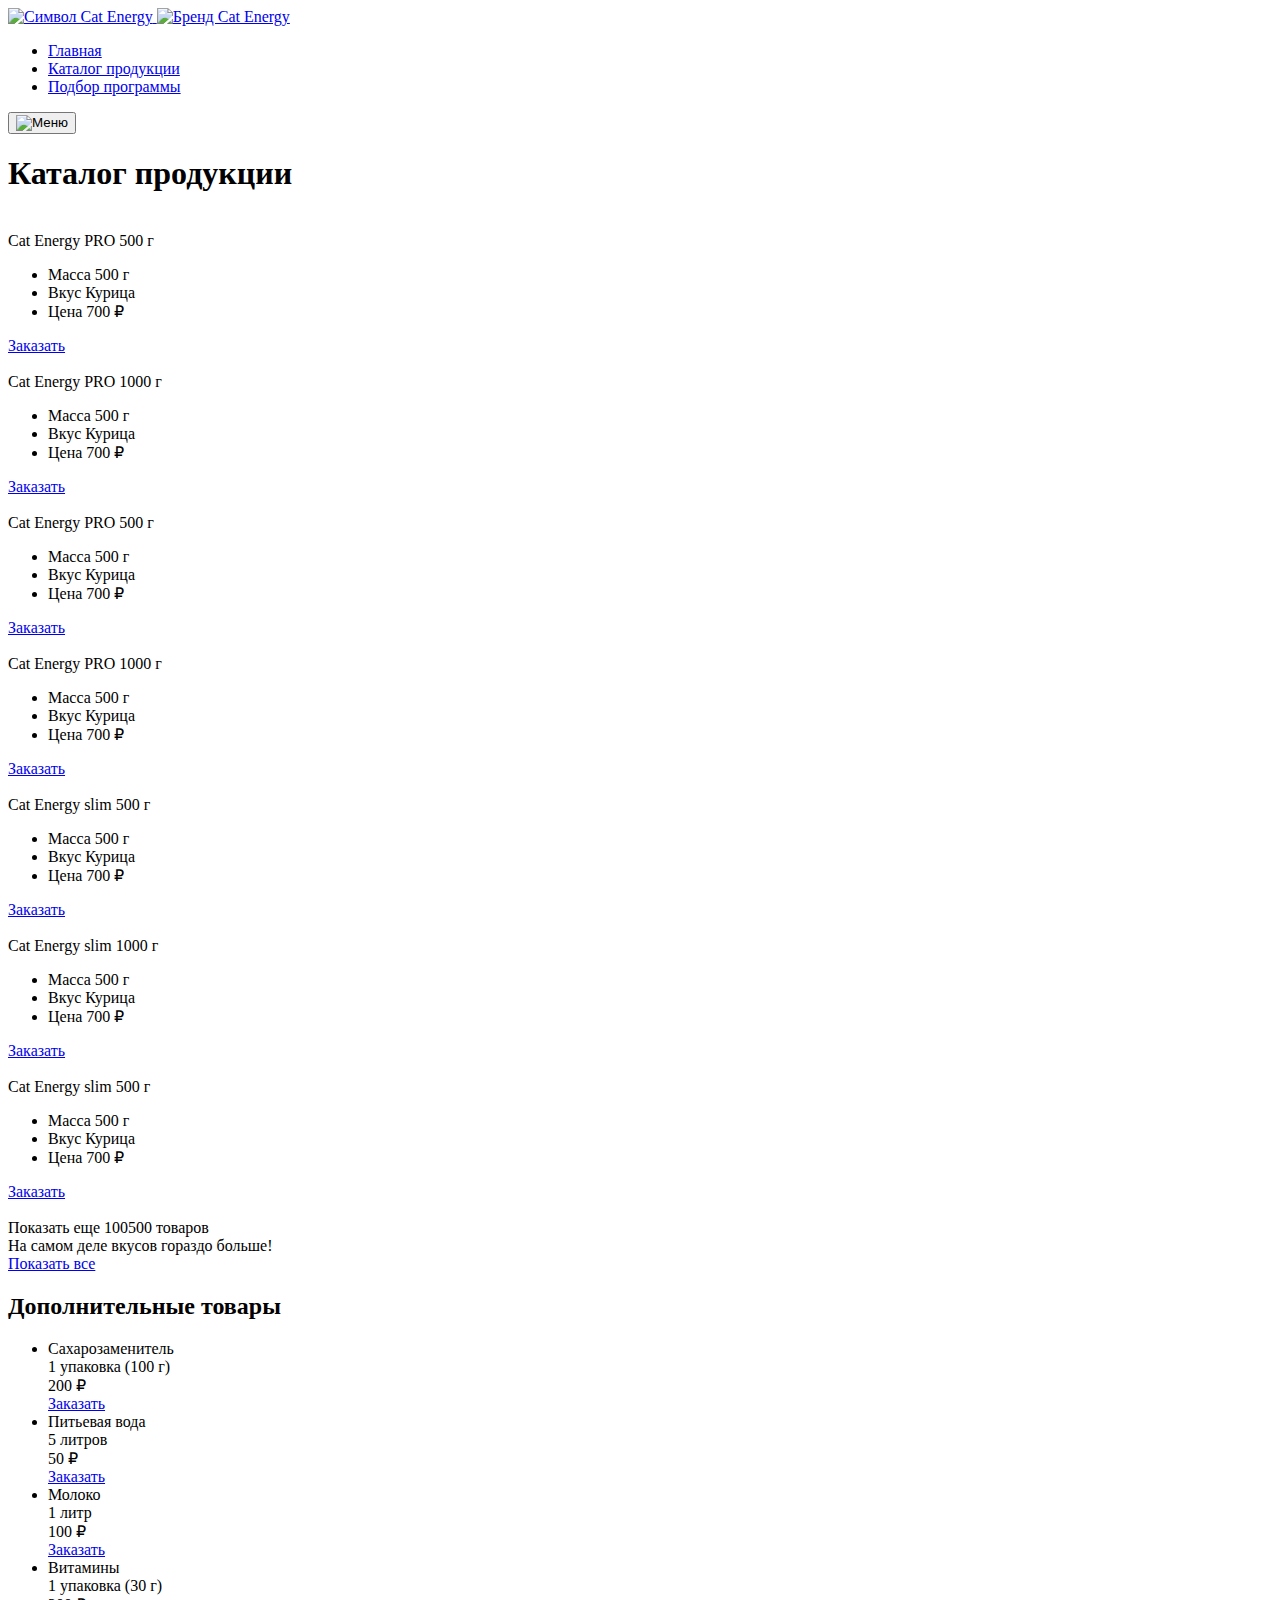
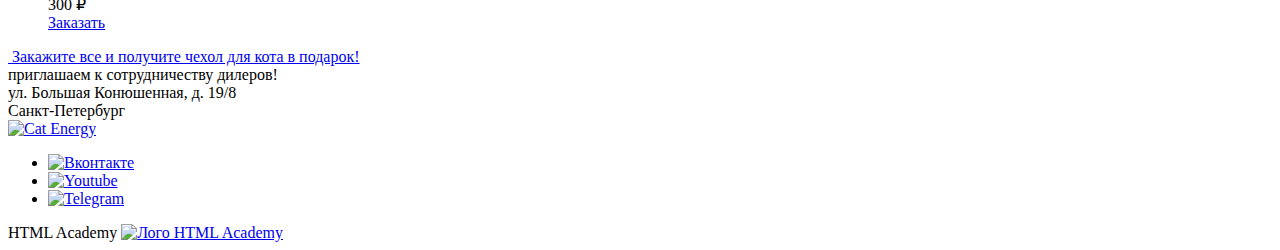
==== source/catalog.html @ 71e521a4 "добавляет разметку главной страницы" ====
<!doctype html>
<html lang="en">
<head>
  <meta charset="UTF-8">
  <meta name="viewport" content="width=device-width, initial-scale=1.0">
  <link rel="apple-touch-icon" sizes="180x180" href="/apple-touch-icon.png">
  <link rel="icon" type="image/png" sizes="32x32" href="/favicon-32x32.png">
  <link rel="icon" type="image/png" sizes="16x16" href="/favicon-16x16.png">
  <link rel="manifest" href="/site.webmanifest">
  <link rel="mask-icon" href="/safari-pinned-tab.svg" color="#f06351">
  <meta name="msapplication-TileColor" content="#ffffff">
  <meta name="theme-color" content="#ffffff">
  <title>Cat Energy</title>
</head>
<body>
<header class="header header--inside">
  <div class="container header__container">
    <div class="logo">
      <a class="logo__symbol" href="/">
        <picture>
          <source media="(max-width: 480px)" srcset="/assets/images/logo-symbol-mobile.svg">
          <source media="(min-width: 480px)" srcset="/assets/images/logo-symbol-desktop.svg">
          <img class="image" src="/assets/images/logo-symbol-mobile.svg" alt="Символ Cat Energy">
        </picture>
      </a>
      <a class="logo__brand" href="/">
        <img class="image" src="/assets/images/logo-brand.svg" alt="Бренд Cat Energy">
      </a>
    </div>
    <nav class="menu">
      <ul class="menu__list">
        <li class="menu__item">
          <a class="menu-item" href="#">Главная</a>
        </li>
        <li class="menu__item">
          <a class="menu-item" href="#">Каталог продукции</a>
        </li>
        <li class="menu__item">
          <a class="menu-item" href="#">Подбор программы</a>
        </li>
      </ul>
    </nav>
    <button class="hamburger" type="button">
      <img class="image" src="/assets/images/icon-hamburger.svg" alt="Меню">
    </button>
  </div>
</header>
<main class="main">
  <section class="title">
    <div class="container title__container">
      <h1 class="heading heading--one">Каталог продукции</h1>
    </div>
  </section>
  <div class="catalog">
    <div class="container catalog__container">
      <div class="catalog__item">
        <div class="catalog-item">
          <picture class="catalog-item__picture">
            <img src="" alt="">
          </picture>
          <div class="catalog-item__title">Cat Energy PRO 500 г</div>
          <div class="catalog-item__properties">
            <ul class="properties">
              <li class="properties__item">
                <span class="properties__key">Масса</span>
                <span class="properties__value">500 г</span>
              </li>
              <li class="properties__item">
                <span class="properties__key">Вкус</span>
                <span class="properties__value">Курица</span>
              </li>
              <li class="properties__item">
                <span class="properties__key">Цена</span>
                <span class="properties__value">700 ₽</span>
              </li>
            </ul>
          </div>
          <div class="catalog-item__button">
            <a class="button" href="#">Заказать</a>
          </div>
        </div>
      </div>
      <div class="catalog__item">
        <div class="catalog-item">
          <picture class="catalog-item__picture">
            <img src="" alt="">
          </picture>
          <div class="catalog-item__title">Cat Energy PRO 1000 г</div>
          <div class="catalog-item__properties">
            <ul class="properties">
              <li class="properties__item">
                <span class="properties__key">Масса</span>
                <span class="properties__value">500 г</span>
              </li>
              <li class="properties__item">
                <span class="properties__key">Вкус</span>
                <span class="properties__value">Курица</span>
              </li>
              <li class="properties__item">
                <span class="properties__key">Цена</span>
                <span class="properties__value">700 ₽</span>
              </li>
            </ul>
          </div>
          <div class="catalog-item__button">
            <a class="button" href="#">Заказать</a>
          </div>
        </div>
      </div>
      <div class="catalog__item">
        <div class="catalog-item">
          <picture class="catalog-item__picture">
            <img src="" alt="">
          </picture>
          <div class="catalog-item__title">Cat Energy PRO 500 г</div>
          <div class="catalog-item__properties">
            <ul class="properties">
              <li class="properties__item">
                <span class="properties__key">Масса</span>
                <span class="properties__value">500 г</span>
              </li>
              <li class="properties__item">
                <span class="properties__key">Вкус</span>
                <span class="properties__value">Курица</span>
              </li>
              <li class="properties__item">
                <span class="properties__key">Цена</span>
                <span class="properties__value">700 ₽</span>
              </li>
            </ul>
          </div>
          <div class="catalog-item__button">
            <a class="button" href="#">Заказать</a>
          </div>
        </div>
      </div>
      <div class="catalog__item">
        <div class="catalog-item">
          <picture class="catalog-item__picture">
            <img src="" alt="">
          </picture>
          <div class="catalog-item__title">Cat Energy PRO 1000 г</div>
          <div class="catalog-item__properties">
            <ul class="properties">
              <li class="properties__item">
                <span class="properties__key">Масса</span>
                <span class="properties__value">500 г</span>
              </li>
              <li class="properties__item">
                <span class="properties__key">Вкус</span>
                <span class="properties__value">Курица</span>
              </li>
              <li class="properties__item">
                <span class="properties__key">Цена</span>
                <span class="properties__value">700 ₽</span>
              </li>
            </ul>
          </div>
          <div class="catalog-item__button">
            <a class="button" href="#">Заказать</a>
          </div>
        </div>
      </div>
      <div class="catalog__item">
        <div class="catalog-item">
          <picture class="catalog-item__picture">
            <img src="" alt="">
          </picture>
          <div class="catalog-item__title">Cat Energy slim 500 г</div>
          <div class="catalog-item__properties">
            <ul class="properties">
              <li class="properties__item">
                <span class="properties__key">Масса</span>
                <span class="properties__value">500 г</span>
              </li>
              <li class="properties__item">
                <span class="properties__key">Вкус</span>
                <span class="properties__value">Курица</span>
              </li>
              <li class="properties__item">
                <span class="properties__key">Цена</span>
                <span class="properties__value">700 ₽</span>
              </li>
            </ul>
          </div>
          <div class="catalog-item__button">
            <a class="button" href="#">Заказать</a>
          </div>
        </div>
      </div>
      <div class="catalog__item">
        <div class="catalog-item">
          <picture class="catalog-item__picture">
            <img src="" alt="">
          </picture>
          <div class="catalog-item__title">Cat Energy slim 1000 г</div>
          <div class="catalog-item__properties">
            <ul class="properties">
              <li class="properties__item">
                <span class="properties__key">Масса</span>
                <span class="properties__value">500 г</span>
              </li>
              <li class="properties__item">
                <span class="properties__key">Вкус</span>
                <span class="properties__value">Курица</span>
              </li>
              <li class="properties__item">
                <span class="properties__key">Цена</span>
                <span class="properties__value">700 ₽</span>
              </li>
            </ul>
          </div>
          <div class="catalog-item__button">
            <a class="button" href="#">Заказать</a>
          </div>
        </div>
      </div>
      <div class="catalog__item">
        <div class="catalog-item">
          <picture class="catalog-item__picture">
            <img src="" alt="">
          </picture>
          <div class="catalog-item__title">Cat Energy slim 500 г</div>
          <div class="catalog-item__properties">
            <ul class="properties">
              <li class="properties__item">
                <span class="properties__key">Масса</span>
                <span class="properties__value">500 г</span>
              </li>
              <li class="properties__item">
                <span class="properties__key">Вкус</span>
                <span class="properties__value">Курица</span>
              </li>
              <li class="properties__item">
                <span class="properties__key">Цена</span>
                <span class="properties__value">700 ₽</span>
              </li>
            </ul>
          </div>
          <div class="catalog-item__button">
            <a class="button" href="#">Заказать</a>
          </div>
        </div>
      </div>
      <div class="catalog__item">
        <div class="catalog-more">
          <div class="catalog-more__icon">
            <img src="" alt="">
          </div>
          <div class="catalog-more__title">Показать еще 100500 товаров</div>
          <div class="catalog-more__description">На самом деле вкусов гораздо больше!</div>
          <div class="catalog-more__button">
            <a class="button button-gray" href="#">Показать все</a>
          </div>
        </div>
      </div>
    </div>
  </div>
  <section class="related">
    <div class="container related__container">
      <div class="related__heading">
        <h2 class="heading heading--three heading--divider">Дополнительные товары</h2>
      </div>
      <div class="related__main">
        <div class="related__products">
          <ul class="related-products">
            <li class="related-products__item">
              <div class="related-products-item">
                <div class="related-products-item__title">Сахарозаменитель</div>
                <div class="related-products-item__unit">1 упаковка (100 г)</div>
                <div class="related-products-item__price">200 ₽</div>
                <div class="related-products-item__button">
                  <a class="button" href="#">Заказать</a>
                </div>
              </div>
            </li>
            <li class="related-products__item">
              <div class="related-products-item">
                <div class="related-products-item__title">Питьевая вода</div>
                <div class="related-products-item__unit">5 литров</div>
                <div class="related-products-item__price">50 ₽</div>
                <div class="related-products-item__button">
                  <a class="button" href="#">Заказать</a>
                </div>
              </div>
            </li>
            <li class="related-products__item">
              <div class="related-products-item">
                <div class="related-products-item__title">Молоко</div>
                <div class="related-products-item__unit">1 литр</div>
                <div class="related-products-item__price">100 ₽</div>
                <div class="related-products-item__button">
                  <a class="button" href="#">Заказать</a>
                </div>
              </div>
            </li>
            <li class="related-products__item">
              <div class="related-products-item">
                <div class="related-products-item__title">Витамины</div>
                <div class="related-products-item__unit">1 упаковка (30 г)</div>
                <div class="related-products-item__price">300 ₽</div>
                <div class="related-products-item__button">
                  <a class="button" href="#">Заказать</a>
                </div>
              </div>
            </li>
          </ul>
        </div>
        <div class="related__gift">
          <a class="related-gift" href="#">
            <span class="related-gift__icon">
              <img src="" alt="">
            </span>
            <span class="related-gift__description">Закажите все
              и получите чехол для
              кота в подарок!
            </span>
          </a>
        </div>
      </div>
    </div>
  </section>
  <div class="contacts">
    <div class="container contacts__container">
      <div class="contacts-content">
        <div class="contacts-content__heading">
          приглашаем к сотрудничеству дилеров!
        </div>
        <div class="contacts-content__address">
          <div class="contacts-content-address">
            <div class="contacts-content-address__street">ул. Большая Конюшенная, д. 19/8</div>
            <div class="contacts-content-address__city">Санкт-Петербург</div>
          </div>
        </div>
      </div>
    </div>
    <div class="contacts__map" id="map"></div>
  </div>
</main>
<footer class="footer">
  <div class="container footer__container">
    <a class="footer-logo" href="/">
      <img src="/assets/images/logo-brand.svg" alt="Cat Energy">
    </a>
    <ul class="socials">
      <li class="socials__item">
        <a href="#"><img src="" alt="Вконтакте"></a>
      </li>
      <li class="socials__item">
        <a href="#"><img src="" alt="Youtube"></a>
      </li>
      <li class="socials__item">
        <a href="#"><img src="" alt="Telegram"></a>
      </li>
    </ul>
    <div class="copyright">
      <span class="copyright__title">HTML Academy</span>
      <a class="copyright__logo" href="#">
        <img src="" alt="Лого HTML Academy">
      </a>
    </div>
  </div>
</footer>

<script type="module" src="main.js"></script>
</body>
</html>
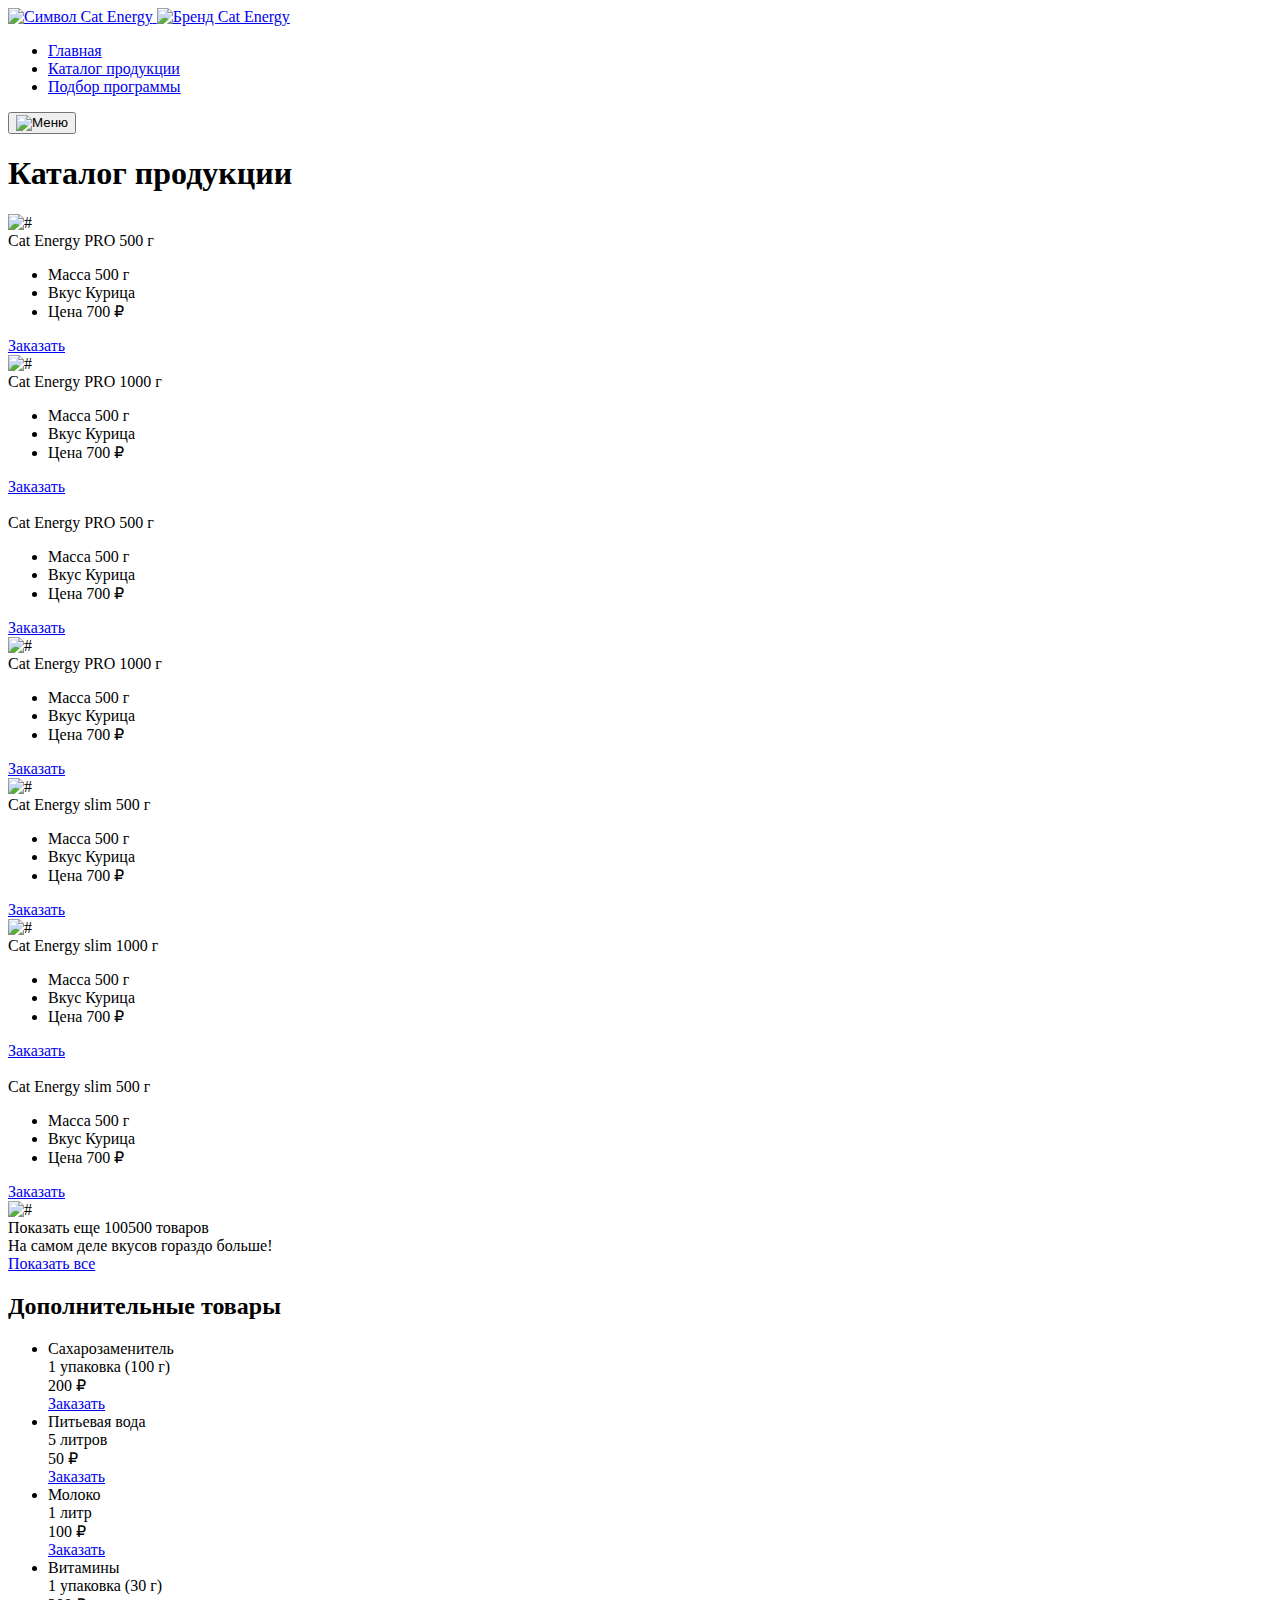
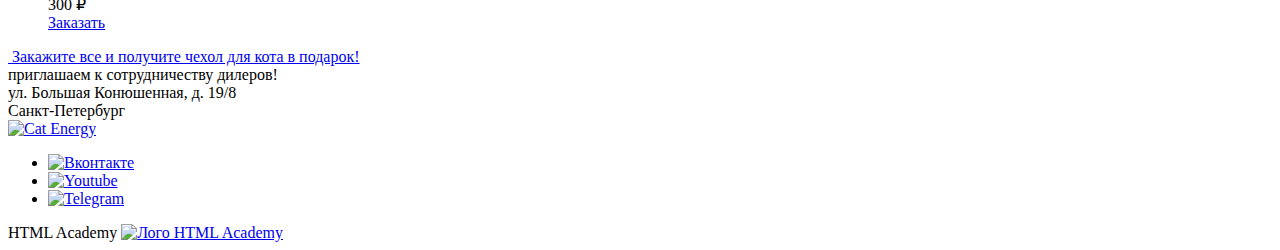
==== commit b989a82f: "Merge branch 'module2-task1'" ====
--- a/source/catalog.html
+++ b/source/catalog.html
@@ -2,15 +2,7 @@
 <html lang="en">
 <head>
   <meta charset="UTF-8">
-  <meta name="viewport" content="width=device-width, initial-scale=1.0">
-  <link rel="apple-touch-icon" sizes="180x180" href="/apple-touch-icon.png">
-  <link rel="icon" type="image/png" sizes="32x32" href="/favicon-32x32.png">
-  <link rel="icon" type="image/png" sizes="16x16" href="/favicon-16x16.png">
-  <link rel="manifest" href="/site.webmanifest">
-  <link rel="mask-icon" href="/safari-pinned-tab.svg" color="#f06351">
-  <meta name="msapplication-TileColor" content="#ffffff">
-  <meta name="theme-color" content="#ffffff">
-  <title>Cat Energy</title>
+  <title>HTML Academy: Кэт энерджи</title>
 </head>
 <body>
 <header class="header header--inside">
@@ -18,13 +10,13 @@
     <div class="logo">
       <a class="logo__symbol" href="/">
         <picture>
-          <source media="(max-width: 480px)" srcset="/assets/images/logo-symbol-mobile.svg">
-          <source media="(min-width: 480px)" srcset="/assets/images/logo-symbol-desktop.svg">
-          <img class="image" src="/assets/images/logo-symbol-mobile.svg" alt="Символ Cat Energy">
+          <source media="(max-width: 480px)" srcset="#">
+          <source media="(min-width: 480px)" srcset="#">
+          <img class="image" src="#" alt="Символ Cat Energy">
         </picture>
       </a>
       <a class="logo__brand" href="/">
-        <img class="image" src="/assets/images/logo-brand.svg" alt="Бренд Cat Energy">
+        <img class="image" src="#" alt="Бренд Cat Energy">
       </a>
     </div>
     <nav class="menu">
@@ -41,7 +33,7 @@
       </ul>
     </nav>
     <button class="hamburger" type="button">
-      <img class="image" src="/assets/images/icon-hamburger.svg" alt="Меню">
+      <img class="image" src="#" alt="Меню">
     </button>
   </div>
 </header>
@@ -56,6 +48,60 @@
       <div class="catalog__item">
         <div class="catalog-item">
           <picture class="catalog-item__picture">
+            <img src="#" alt="#">
+          </picture>
+          <div class="catalog-item__title">Cat Energy PRO 500 г</div>
+          <div class="catalog-item__properties">
+            <ul class="properties">
+              <li class="properties__item">
+                <span class="properties__key">Масса</span>
+                <span class="properties__value">500 г</span>
+              </li>
+              <li class="properties__item">
+                <span class="properties__key">Вкус</span>
+                <span class="properties__value">Курица</span>
+              </li>
+              <li class="properties__item">
+                <span class="properties__key">Цена</span>
+                <span class="properties__value">700 ₽</span>
+              </li>
+            </ul>
+          </div>
+          <div class="catalog-item__button">
+            <a class="button" href="#">Заказать</a>
+          </div>
+        </div>
+      </div>
+      <div class="catalog__item">
+        <div class="catalog-item">
+          <picture class="catalog-item__picture">
+            <img src="#" alt="#">
+          </picture>
+          <div class="catalog-item__title">Cat Energy PRO 1000 г</div>
+          <div class="catalog-item__properties">
+            <ul class="properties">
+              <li class="properties__item">
+                <span class="properties__key">Масса</span>
+                <span class="properties__value">500 г</span>
+              </li>
+              <li class="properties__item">
+                <span class="properties__key">Вкус</span>
+                <span class="properties__value">Курица</span>
+              </li>
+              <li class="properties__item">
+                <span class="properties__key">Цена</span>
+                <span class="properties__value">700 ₽</span>
+              </li>
+            </ul>
+          </div>
+          <div class="catalog-item__button">
+            <a class="button" href="#">Заказать</a>
+          </div>
+        </div>
+      </div>
+      <div class="catalog__item">
+        <div class="catalog-item">
+          <picture class="catalog-item__picture">
             <img src="" alt="">
           </picture>
           <div class="catalog-item__title">Cat Energy PRO 500 г</div>
@@ -83,7 +129,7 @@
       <div class="catalog__item">
         <div class="catalog-item">
           <picture class="catalog-item__picture">
-            <img src="" alt="">
+            <img src="#" alt="#">
           </picture>
           <div class="catalog-item__title">Cat Energy PRO 1000 г</div>
           <div class="catalog-item__properties">
@@ -110,61 +156,7 @@
       <div class="catalog__item">
         <div class="catalog-item">
           <picture class="catalog-item__picture">
-            <img src="" alt="">
-          </picture>
-          <div class="catalog-item__title">Cat Energy PRO 500 г</div>
-          <div class="catalog-item__properties">
-            <ul class="properties">
-              <li class="properties__item">
-                <span class="properties__key">Масса</span>
-                <span class="properties__value">500 г</span>
-              </li>
-              <li class="properties__item">
-                <span class="properties__key">Вкус</span>
-                <span class="properties__value">Курица</span>
-              </li>
-              <li class="properties__item">
-                <span class="properties__key">Цена</span>
-                <span class="properties__value">700 ₽</span>
-              </li>
-            </ul>
-          </div>
-          <div class="catalog-item__button">
-            <a class="button" href="#">Заказать</a>
-          </div>
-        </div>
-      </div>
-      <div class="catalog__item">
-        <div class="catalog-item">
-          <picture class="catalog-item__picture">
-            <img src="" alt="">
-          </picture>
-          <div class="catalog-item__title">Cat Energy PRO 1000 г</div>
-          <div class="catalog-item__properties">
-            <ul class="properties">
-              <li class="properties__item">
-                <span class="properties__key">Масса</span>
-                <span class="properties__value">500 г</span>
-              </li>
-              <li class="properties__item">
-                <span class="properties__key">Вкус</span>
-                <span class="properties__value">Курица</span>
-              </li>
-              <li class="properties__item">
-                <span class="properties__key">Цена</span>
-                <span class="properties__value">700 ₽</span>
-              </li>
-            </ul>
-          </div>
-          <div class="catalog-item__button">
-            <a class="button" href="#">Заказать</a>
-          </div>
-        </div>
-      </div>
-      <div class="catalog__item">
-        <div class="catalog-item">
-          <picture class="catalog-item__picture">
-            <img src="" alt="">
+            <img src="#" alt="#">
           </picture>
           <div class="catalog-item__title">Cat Energy slim 500 г</div>
           <div class="catalog-item__properties">
@@ -191,7 +183,7 @@
       <div class="catalog__item">
         <div class="catalog-item">
           <picture class="catalog-item__picture">
-            <img src="" alt="">
+            <img src="#" alt="#">
           </picture>
           <div class="catalog-item__title">Cat Energy slim 1000 г</div>
           <div class="catalog-item__properties">
@@ -245,7 +237,7 @@
       <div class="catalog__item">
         <div class="catalog-more">
           <div class="catalog-more__icon">
-            <img src="" alt="">
+            <img src="#" alt="#">
           </div>
           <div class="catalog-more__title">Показать еще 100500 товаров</div>
           <div class="catalog-more__description">На самом деле вкусов гораздо больше!</div>
@@ -340,28 +332,26 @@
 <footer class="footer">
   <div class="container footer__container">
     <a class="footer-logo" href="/">
-      <img src="/assets/images/logo-brand.svg" alt="Cat Energy">
+      <img src="#" alt="Cat Energy">
     </a>
     <ul class="socials">
       <li class="socials__item">
-        <a href="#"><img src="" alt="Вконтакте"></a>
+        <a href="#"><img src="#" alt="Вконтакте"></a>
       </li>
       <li class="socials__item">
-        <a href="#"><img src="" alt="Youtube"></a>
+        <a href="#"><img src="#" alt="Youtube"></a>
       </li>
       <li class="socials__item">
-        <a href="#"><img src="" alt="Telegram"></a>
+        <a href="#"><img src="#" alt="Telegram"></a>
       </li>
     </ul>
     <div class="copyright">
       <span class="copyright__title">HTML Academy</span>
       <a class="copyright__logo" href="#">
-        <img src="" alt="Лого HTML Academy">
+        <img src="#" alt="Лого HTML Academy">
       </a>
     </div>
   </div>
 </footer>
-
-<script type="module" src="main.js"></script>
 </body>
 </html>
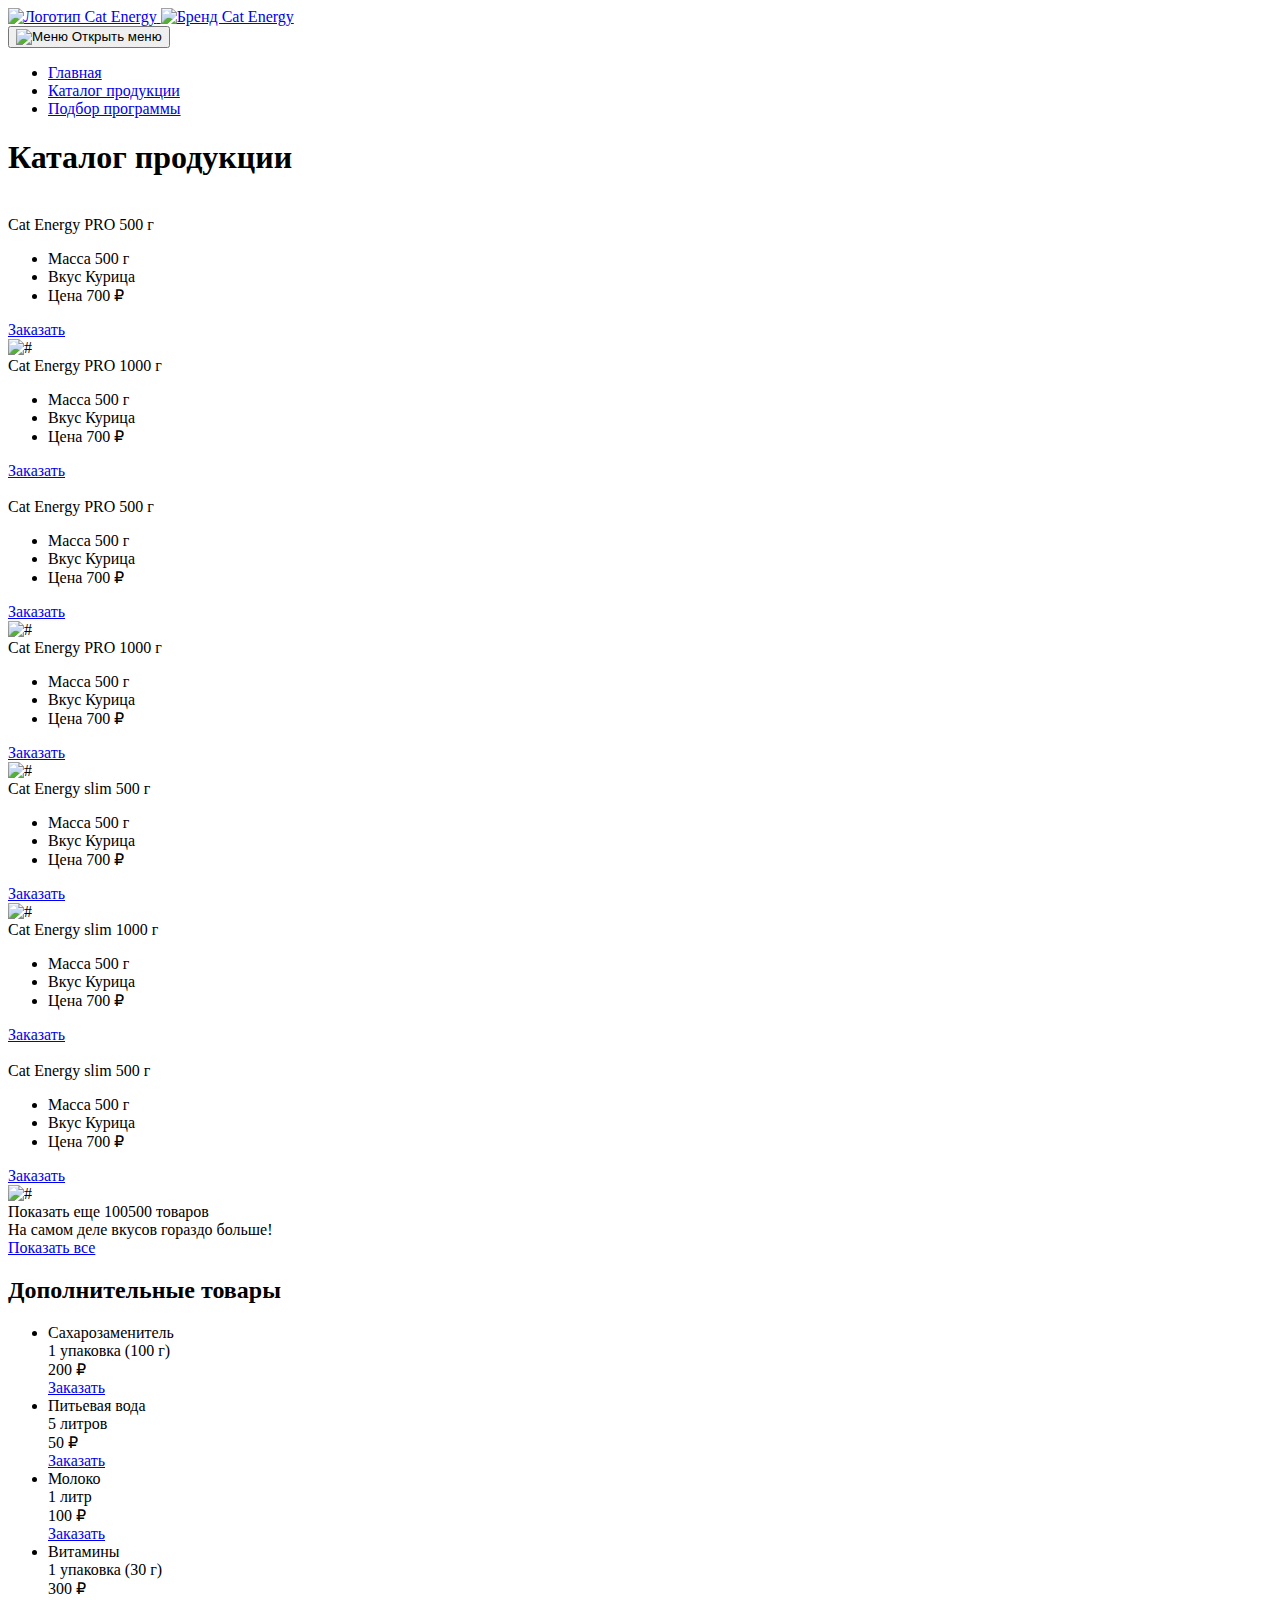
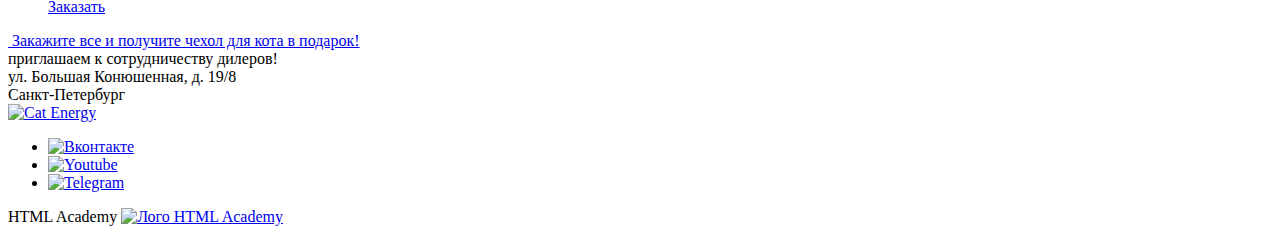
==== commit 9eee77cc: "изменяет header страниц" ====
--- a/source/catalog.html
+++ b/source/catalog.html
@@ -4,39 +4,38 @@
   <meta charset="UTF-8">
   <title>HTML Academy: Кэт энерджи</title>
 </head>
-<body>
-<header class="header header--inside">
-  <div class="container header__container">
-    <div class="logo">
-      <a class="logo__symbol" href="/">
-        <picture>
-          <source media="(max-width: 480px)" srcset="#">
-          <source media="(min-width: 480px)" srcset="#">
-          <img class="image" src="#" alt="Символ Cat Energy">
-        </picture>
-      </a>
-      <a class="logo__brand" href="/">
-        <img class="image" src="#" alt="Бренд Cat Energy">
-      </a>
-    </div>
-    <nav class="menu">
-      <ul class="menu__list">
-        <li class="menu__item">
-          <a class="menu-item" href="#">Главная</a>
-        </li>
-        <li class="menu__item">
-          <a class="menu-item" href="#">Каталог продукции</a>
-        </li>
-        <li class="menu__item">
-          <a class="menu-item" href="#">Подбор программы</a>
-        </li>
-      </ul>
+<body class="page__body">
+ <header class="main-header">
+    <a class="main-header__logo" href="/">
+      <picture>
+        <source media="(max-width: 480px)" srcset="#">
+        <source media="(min-width: 480px)" srcset="#">
+        <img class="main-header__logo-image image" src="#" alt="Логотип Cat Energy">
+      </picture>
+    </a>
+    <a class="main-header__logo-brand" href="/">
+      <img class="main-header__logo-brand-image image" src="#" alt="Бренд Cat Energy">
+    </a>
+    <nav class="main-nav">
+      <button class="main-nav__toggle-hamburger" type="button">
+        <img class="image" src="#" alt="Меню">
+        <span class="visually-hidden">Открыть меню</span>
+      </button>
+      <div class="main-nav__list">
+        <ul class="menu__list site-list">
+          <li class="site-list__item">
+            <a class="site-list-item" href="#">Главная</a>
+          </li>
+          <li class="site-list__item">
+            <a class="site-list-item" href="#">Каталог продукции</a>
+          </li>
+          <li class="site-list__item">
+            <a class="site-list-item" href="#">Подбор программы</a>
+          </li>
+        </ul>
+      </div>
     </nav>
-    <button class="hamburger" type="button">
-      <img class="image" src="#" alt="Меню">
-    </button>
-  </div>
-</header>
+  </header>
 <main class="main">
   <section class="title">
     <div class="container title__container">
@@ -48,7 +47,7 @@
       <div class="catalog__item">
         <div class="catalog-item">
           <picture class="catalog-item__picture">
-            <img src="#" alt="#">
+            <img src="#" alt="">
           </picture>
           <div class="catalog-item__title">Cat Energy PRO 500 г</div>
           <div class="catalog-item__properties">
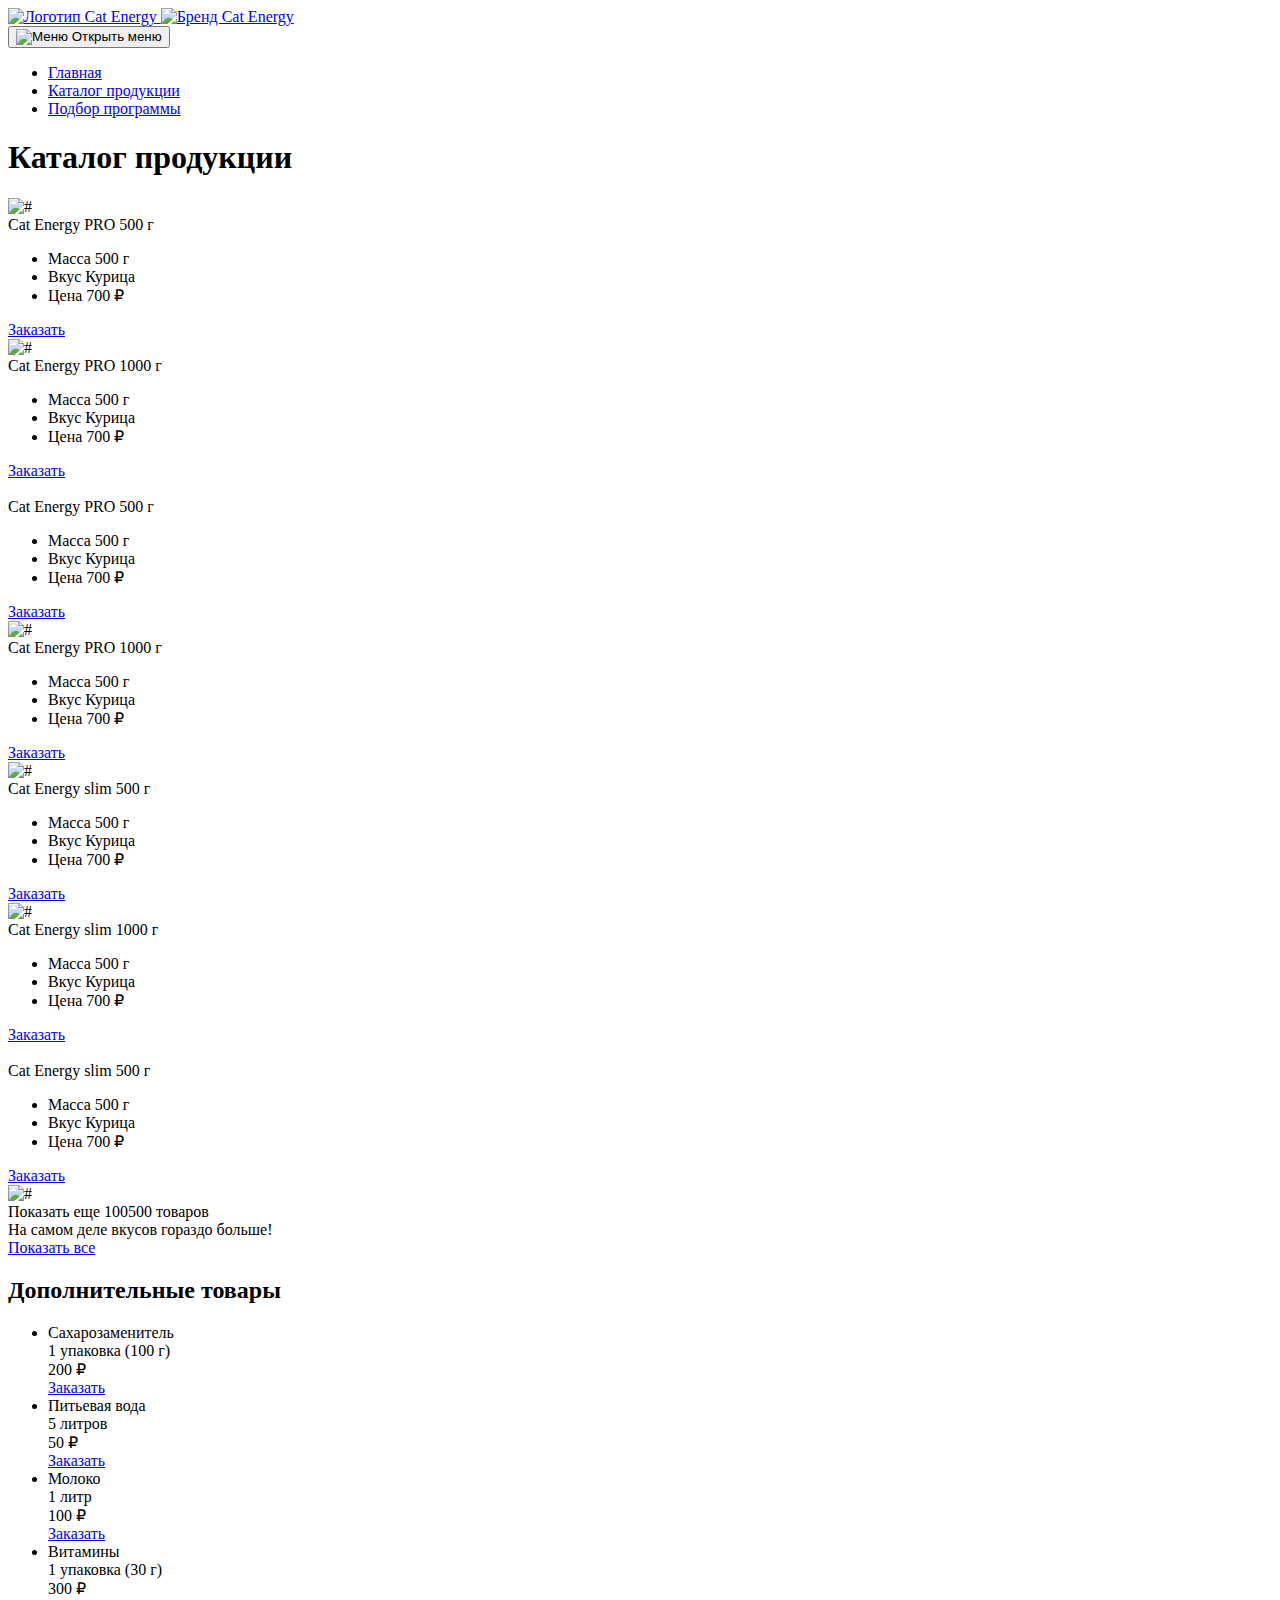
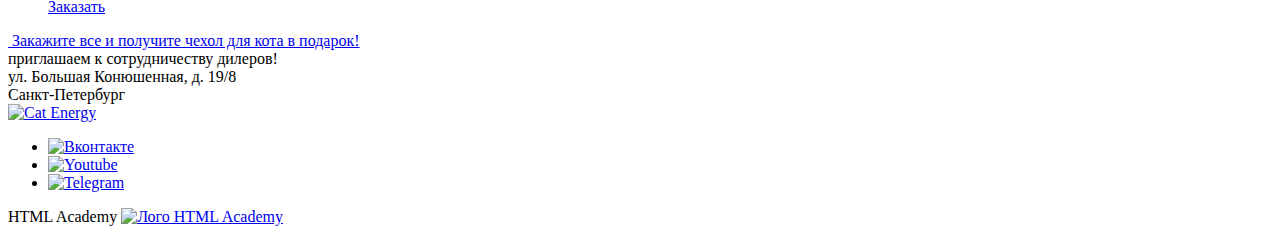
==== commit 4b0a229b: "Merge branch 'module2-task1'" ====
--- a/source/catalog.html
+++ b/source/catalog.html
@@ -47,7 +47,7 @@
       <div class="catalog__item">
         <div class="catalog-item">
           <picture class="catalog-item__picture">
-            <img src="#" alt="">
+            <img src="#" alt="#">
           </picture>
           <div class="catalog-item__title">Cat Energy PRO 500 г</div>
           <div class="catalog-item__properties">
